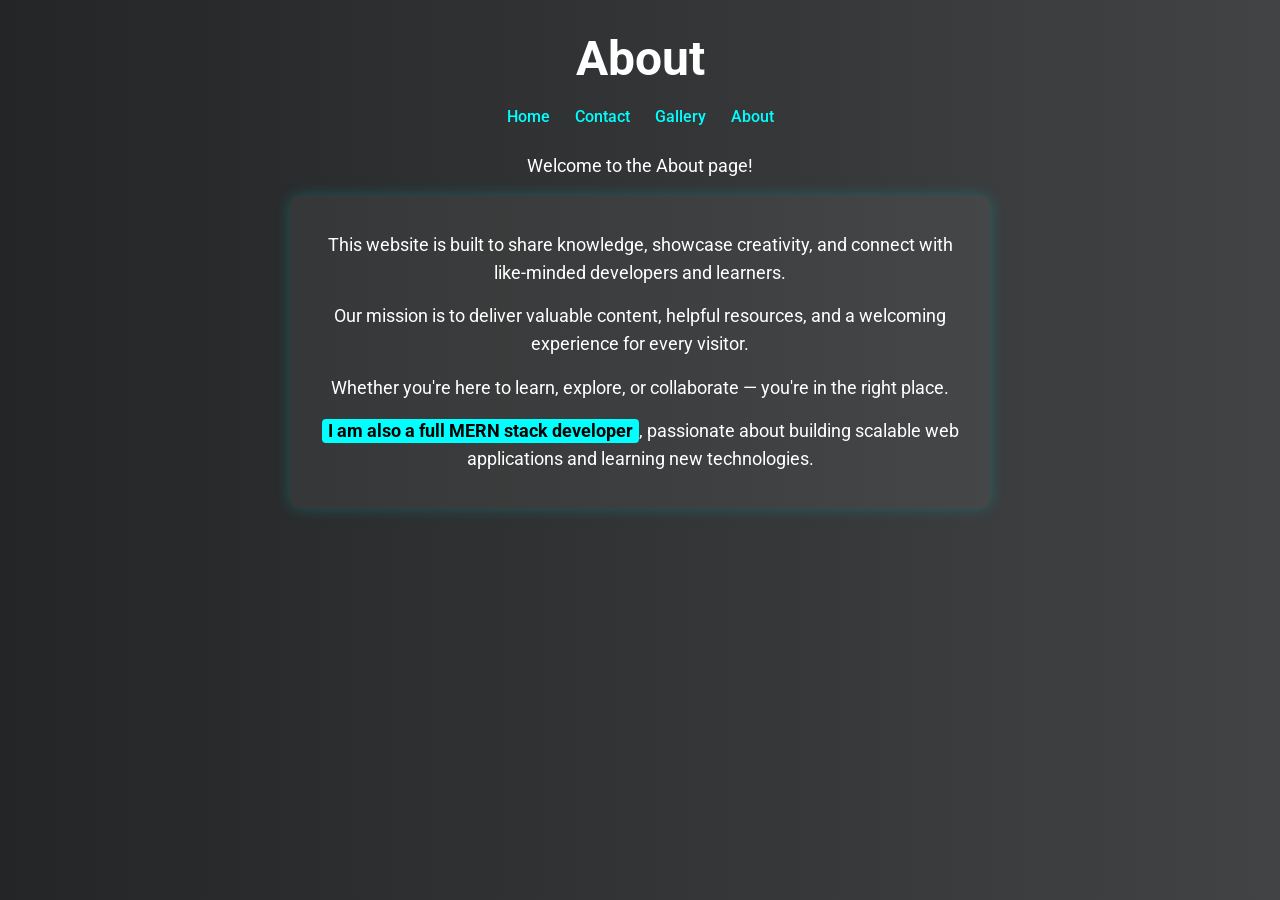
==== blog.html @ 2c1964b8 "Add initial static website pages Added four new HTML files: home.html, blog.html (About), contact.ht" ====
<!DOCTYPE html>
<html lang="en">
<head>
  <meta charset="UTF-8" />
  <meta name="viewport" content="width=device-width, initial-scale=1.0" />
  <title>About</title>
  <link href="https://fonts.googleapis.com/css2?family=Roboto:wght@300;500;700&display=swap" rel="stylesheet" />
  <style>
    * {
      margin: 0;
      padding: 0;
      box-sizing: border-box;
      font-family: 'Roboto', sans-serif;
    }

    body {
      background: linear-gradient(to right, #232526, #414345);
      color: #fff;
      padding: 30px;
      animation: fadeInBody 1s ease-in;
    }

    @keyframes fadeInBody {
      from { opacity: 0; }
      to { opacity: 1; }
    }

    h1 {
      text-align: center;
      font-size: 3em;
      margin-bottom: 20px;
      animation: fadeInUp 1s ease forwards;
    }

    ul {
      display: flex;
      justify-content: center;
      gap: 25px;
      list-style: none;
      margin-bottom: 30px;
      animation: fadeInUp 1.2s ease forwards;
    }

    ul li a {
      color: #00ffff;
      text-decoration: none;
      font-weight: 500;
      transition: color 0.3s, transform 0.3s;
    }

    ul li a:hover {
      color: #ff00ff;
      transform: scale(1.1);
    }

    p {
      text-align: center;
      font-size: 1.1em;
      margin-bottom: 20px;
      animation: fadeInUp 1.4s ease forwards;
    }

    .about-section {
      max-width: 700px;
      margin: 0 auto;
      background-color: rgba(255, 255, 255, 0.05);
      padding: 20px;
      border-radius: 10px;
      box-shadow: 0 0 15px rgba(0, 255, 255, 0.2);
      animation: fadeInUp 1.6s ease forwards;
    }

    .about-section p {
      margin: 15px 0;
      line-height: 1.6;
    }

    mark {
      background-color: #00ffff;
      color: #000;
      padding: 2px 6px;
      border-radius: 4px;
      font-weight: bold;
    }

    @keyframes fadeInUp {
      from { opacity: 0; transform: translateY(30px); }
      to { opacity: 1; transform: translateY(0); }
    }
  </style>
</head>
<body>
  <h1>About</h1>
  <ul>
    <li><a href="home.html">Home</a></li>
    <li><a href="contact.html">Contact</a></li>
    <li><a href="gallery.html">Gallery</a></li>
    <li><a href="blog.html">About</a></li>
  </ul>

  <p>Welcome to the About page!</p>

  <div class="about-section">
    <p>This website is built to share knowledge, showcase creativity, and connect with like-minded developers and learners.</p>
    <p>Our mission is to deliver valuable content, helpful resources, and a welcoming experience for every visitor.</p>
    <p>Whether you're here to learn, explore, or collaborate — you're in the right place.</p>
    <p><mark>I am also a full MERN stack developer</mark>, passionate about building scalable web applications and learning new technologies.</p>
  </div>
</body>
</html>
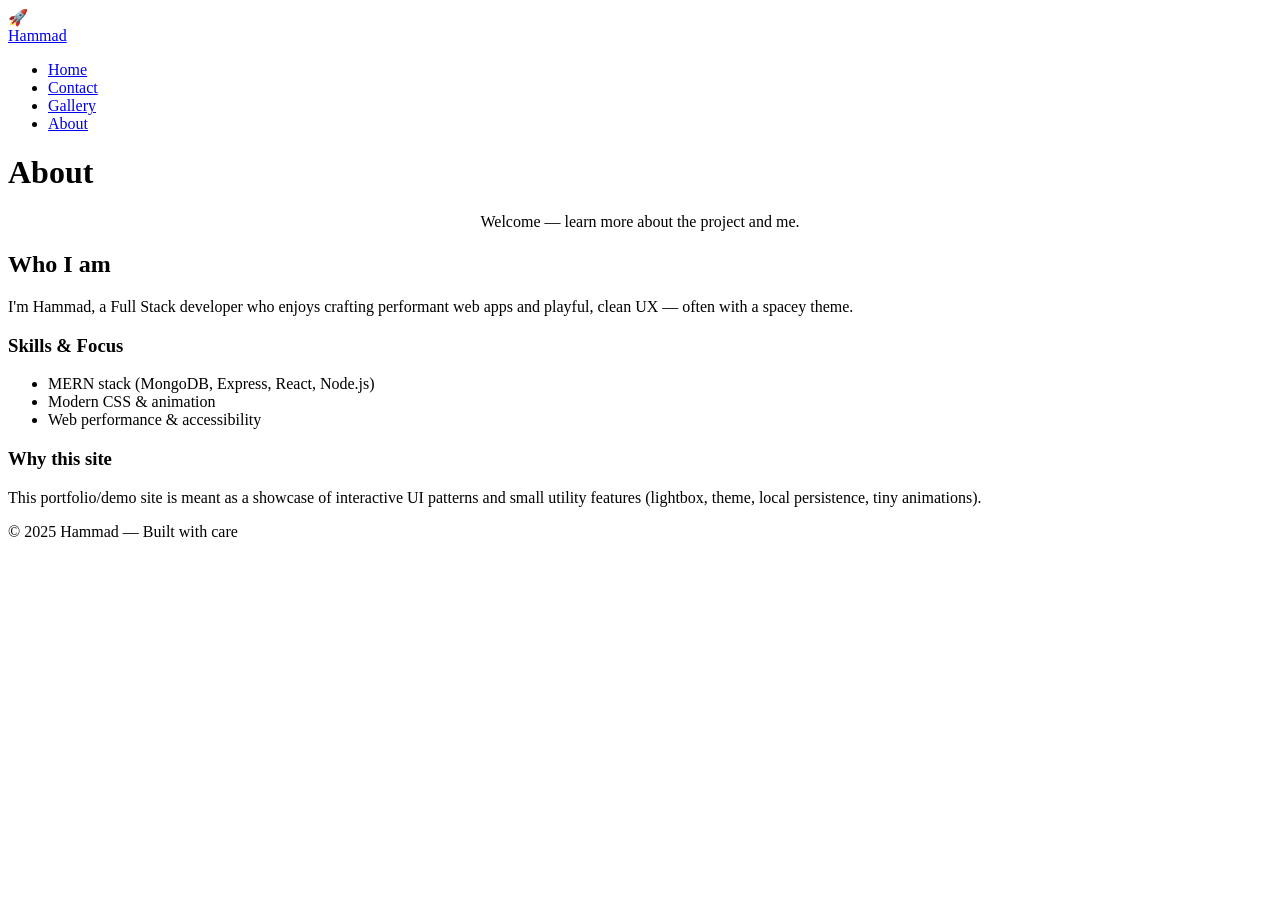
==== commit 77268d2c: "Update blog.html" ====
--- a/blog.html
+++ b/blog.html
@@ -5,106 +5,57 @@
   <meta name="viewport" content="width=device-width, initial-scale=1.0" />
   <title>About</title>
   <link href="https://fonts.googleapis.com/css2?family=Roboto:wght@300;500;700&display=swap" rel="stylesheet" />
-  <style>
-    * {
-      margin: 0;
-      padding: 0;
-      box-sizing: border-box;
-      font-family: 'Roboto', sans-serif;
-    }
-
-    body {
-      background: linear-gradient(to right, #232526, #414345);
-      color: #fff;
-      padding: 30px;
-      animation: fadeInBody 1s ease-in;
-    }
-
-    @keyframes fadeInBody {
-      from { opacity: 0; }
-      to { opacity: 1; }
-    }
-
-    h1 {
-      text-align: center;
-      font-size: 3em;
-      margin-bottom: 20px;
-      animation: fadeInUp 1s ease forwards;
-    }
-
-    ul {
-      display: flex;
-      justify-content: center;
-      gap: 25px;
-      list-style: none;
-      margin-bottom: 30px;
-      animation: fadeInUp 1.2s ease forwards;
-    }
-
-    ul li a {
-      color: #00ffff;
-      text-decoration: none;
-      font-weight: 500;
-      transition: color 0.3s, transform 0.3s;
-    }
-
-    ul li a:hover {
-      color: #ff00ff;
-      transform: scale(1.1);
-    }
-
-    p {
-      text-align: center;
-      font-size: 1.1em;
-      margin-bottom: 20px;
-      animation: fadeInUp 1.4s ease forwards;
-    }
-
-    .about-section {
-      max-width: 700px;
-      margin: 0 auto;
-      background-color: rgba(255, 255, 255, 0.05);
-      padding: 20px;
-      border-radius: 10px;
-      box-shadow: 0 0 15px rgba(0, 255, 255, 0.2);
-      animation: fadeInUp 1.6s ease forwards;
-    }
-
-    .about-section p {
-      margin: 15px 0;
-      line-height: 1.6;
-    }
-
-    mark {
-      background-color: #00ffff;
-      color: #000;
-      padding: 2px 6px;
-      border-radius: 4px;
-      font-weight: bold;
-    }
-
-    @keyframes fadeInUp {
-      from { opacity: 0; transform: translateY(30px); }
-      to { opacity: 1; transform: translateY(0); }
-    }
-  </style>
+  <link rel="stylesheet" href="assets/styles.css">
 </head>
 <body>
-  <h1>About</h1>
-  <ul>
-    <li><a href="home.html">Home</a></li>
-    <li><a href="contact.html">Contact</a></li>
-    <li><a href="gallery.html">Gallery</a></li>
-    <li><a href="blog.html">About</a></li>
-  </ul>
+  <div class="space-bg"></div>
+  <div class="nebula-bg"></div>
+  <div id="cosmicParticles"></div>
+  <div class="astronaut">🚀</div>
 
-  <p>Welcome to the About page!</p>
+  <nav>
+    <div class="nav-container">
+      <a class="logo" href="home.html">Hammad</a>
+      <ul class="nav-links" id="navLinks">
+        <li><a href="home.html">Home</a></li>
+        <li><a href="contact.html">Contact</a></li>
+        <li><a href="gallery.html">Gallery</a></li>
+        <li><a href="blog.html">About</a></li>
+       
+      </ul>
+      <div class="menu-toggle" id="menuToggle"><span></span><span></span><span></span></div>
+    </div>
+  </nav>
 
-  <div class="about-section">
-    <p>This website is built to share knowledge, showcase creativity, and connect with like-minded developers and learners.</p>
-    <p>Our mission is to deliver valuable content, helpful resources, and a welcoming experience for every visitor.</p>
-    <p>Whether you're here to learn, explore, or collaborate — you're in the right place.</p>
-    <p><mark>I am also a full MERN stack developer</mark>, passionate about building scalable web applications and learning new technologies.</p>
-  </div>
+  <main class="container">
+    <h1 class="fadeInUp">About</h1>
+    <p class="fadeInUp" style="text-align:center; margin-bottom:20px">Welcome — learn more about the project and me.</p>
+
+    <section class="card about-section">
+      <h2>Who I am</h2>
+      <p>I'm Hammad, a Full Stack developer who enjoys crafting performant web apps and playful, clean UX — often with a spacey theme.</p>
+
+      <h3>Skills & Focus</h3>
+      <ul>
+        <li>MERN stack (MongoDB, Express, React, Node.js)</li>
+        <li>Modern CSS & animation</li>
+        <li>Web performance & accessibility</li>
+      </ul>
+
+      <h3>Why this site</h3>
+      <p>This portfolio/demo site is meant as a showcase of interactive UI patterns and small utility features (lightbox, theme, local persistence, tiny animations).</p>
+    </section>
+  </main>
+
+  <footer>© 2025 Hammad — Built with care</footer>
+
+  <script src="assets/scripts.js"></script>
+  <script>
+    (function(){
+      const path = location.pathname.split('/').pop() || 'home.html';
+      document.querySelectorAll('.nav-links a').forEach(a=>{ const href=a.getAttribute('href').split('/').pop(); if(href===path) a.classList.add('active'); else a.classList.remove('active'); });
+      const menuToggle = document.getElementById('menuToggle'); if(menuToggle) menuToggle.addEventListener('click', ()=>document.getElementById('navLinks').classList.toggle('active'));
+    })();
+  </script>
 </body>
-</html>+</html>
